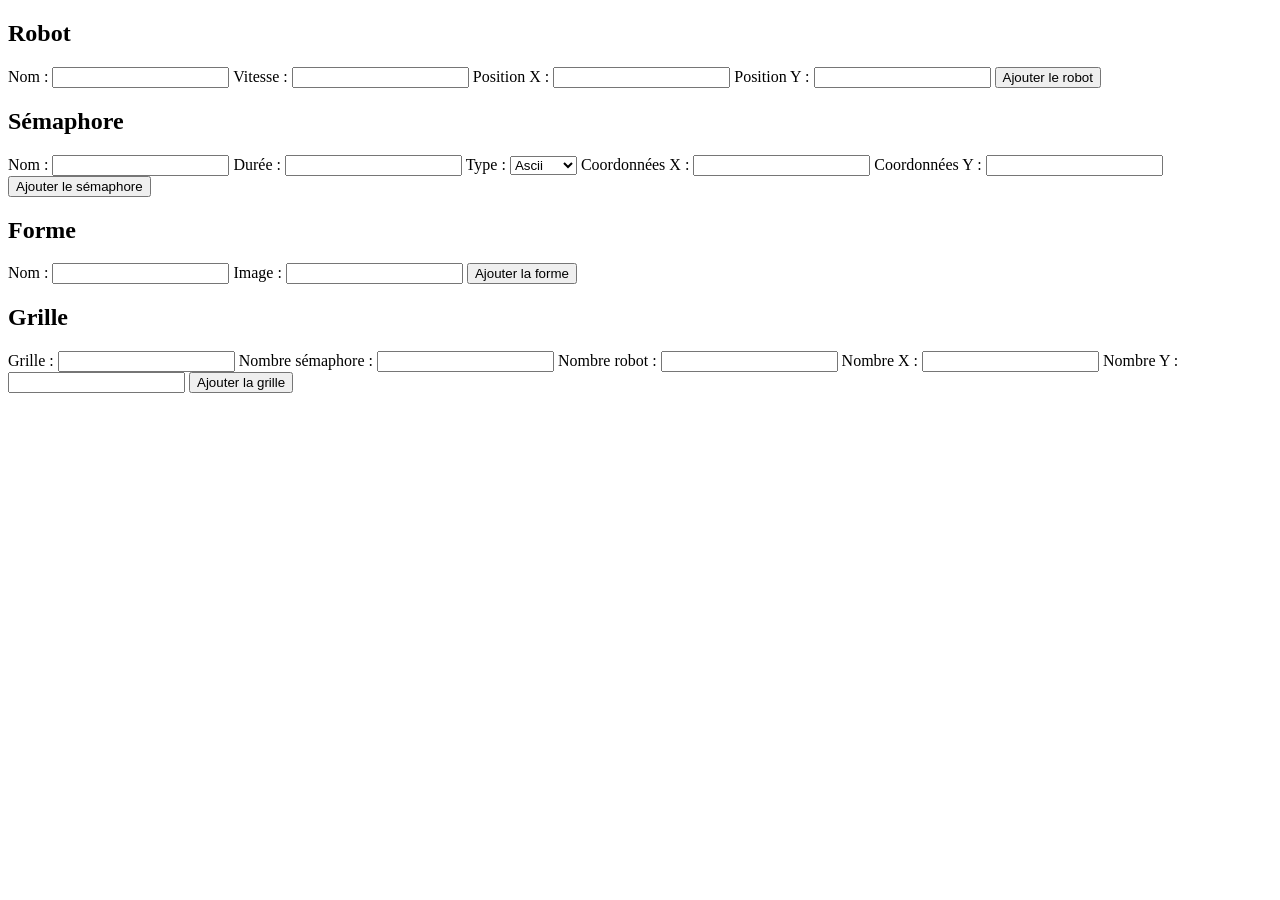
==== web_templates/index.html @ b02f9b23 "IHM TEMPLATES" ====
<!DOCTYPE html>
<html lang="fr">
<head>
    <meta charset="UTF-8">
    <meta name="viewport" content="width=device-width, initial-scale=1.0">
    <title>IHM</title>
</head>
<body>
    <section class="form-robot">
        <form method="post">
            <h1>Robot</h1>
            <label>Nom&nbsp;:
                <input name="submitted-robot-name" autocomplete="name" />
            </label>
            <label>Vitesse&nbsp;:
                <input name="submitted-vitesse" />
            </label>
            <label>Position X&nbsp;:
                <input name="submitted-posx" />
            </label>
            <label>Position Y&nbsp;:
                <input name="submitted-posy" />
            </label>
            <button type="submit">Ajouter le robot</button>
        </form>
    </section>

    <section class="form-semaphore">
        <form method="post">
            <h1>Sémaphore</h1>
            <label>Nom&nbsp;:
                <input name="submitted-semaphore-name" autocomplete="name" />
            </label>
            <label>Durée&nbsp;:
                <input name="submitted-duree" />
            </label>
            
            <label for="pet-select">Type&nbsp;:</label>
            <select name="pets" id="pet-select">
                <option value="dog">Ascii</option>
                <option value="cat">Tracant</option>
                <option value="hamster">Helice</option>
            </select>
            
            <label>Coordonnées X&nbsp;:
                <input name="submitted-coordx" />
            </label>
            <label>Coordonnées Y&nbsp;:
                <input name="submitted-coordy" />
            </label>
            <button type="submit">Ajouter le sémaphore</button>
        </form>
    </section>

    <section class="form-semaphore">
        <form method="post">
            <h1>Forme</h1>
            <label>Nom&nbsp;:
                <input name="submitted-image-name" autocomplete="name" />
            </label>
            <label>Image&nbsp;:
                <input name="submitted-image" />
            </label>
            <button type="submit">Ajouter la forme</button>
        </form>
    </section>

    <section class="form-semaphore">
        <form method="post">
            <h1>Grille</h1>
            <label>Grille&nbsp;:
                <input name="submitted-grille-name" autocomplete="name" />
            </label>
            <label>Nombre sémaphore&nbsp;:
                <input name="submitted-nombre-semaphore" />
            </label>
            <label>Nombre robot&nbsp;:
                <input name="submitted-nombre-robot" />
            </label>
            <label>Nombre X&nbsp;:
                <input name="submitted-nombre-x" />
            </label>
            <label>Nombre Y&nbsp;:
                <input name="submitted-nombre-y" />
            </label>
            <button type="submit">Ajouter la grille</button>
        </form>
    </section>
</body>
</html>
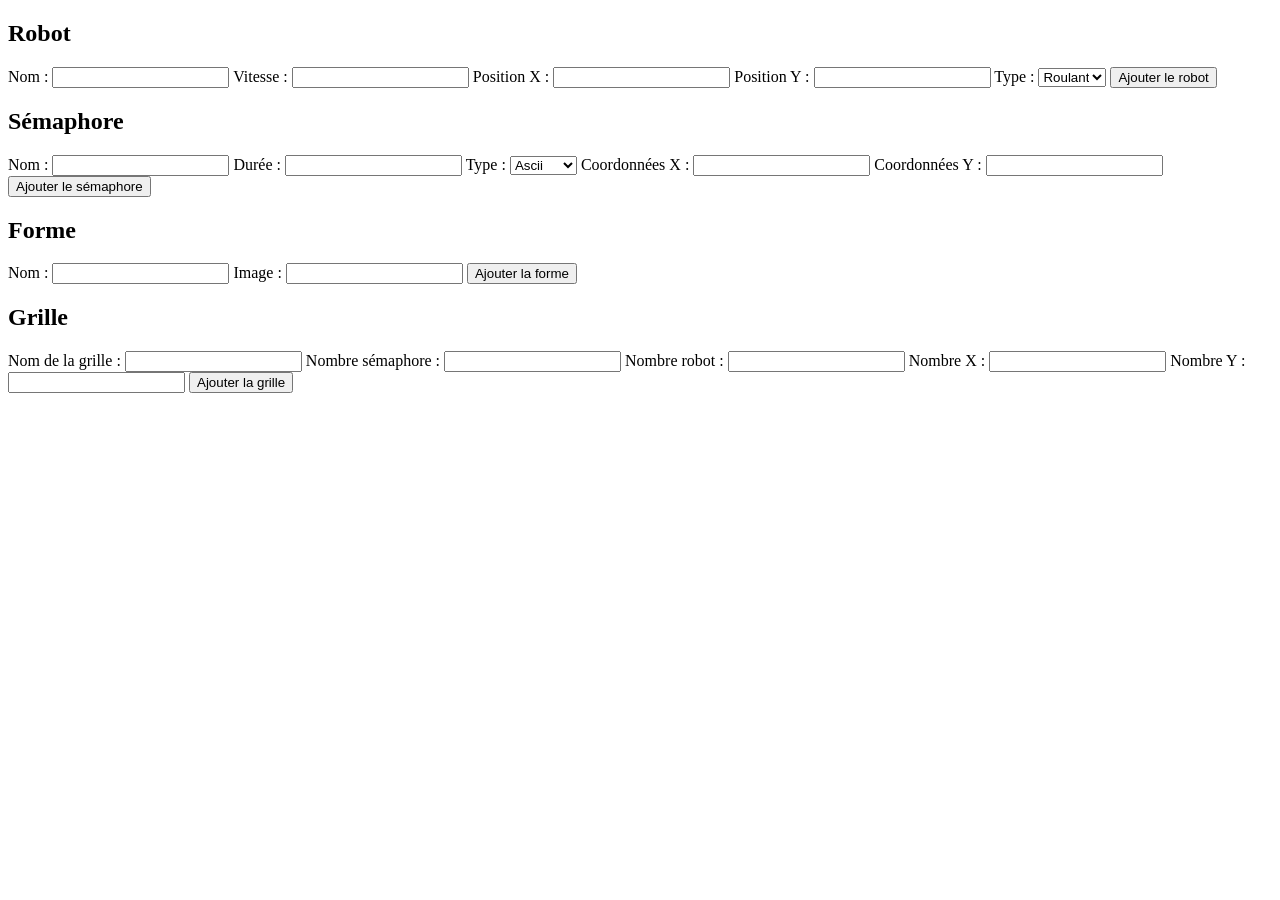
==== commit 6a07afca: "dhzudghz" ====
--- a/web_templates/index.html
+++ b/web_templates/index.html
@@ -1,87 +1,96 @@
-<!DOCTYPE html>
+    <!DOCTYPE html>
 <html lang="fr">
 <head>
     <meta charset="UTF-8">
     <meta name="viewport" content="width=device-width, initial-scale=1.0">
     <title>IHM</title>
+    <link rel="stylesheet" href="/style.css">
 </head>
 <body>
     <section class="form-robot">
-        <form method="post">
+        <form method="post" action="/api/ihm/add_robot">
             <h1>Robot</h1>
             <label>Nom&nbsp;:
-                <input name="submitted-robot-name" autocomplete="name" />
+                <input name="name" autocomplete="name" />
             </label>
             <label>Vitesse&nbsp;:
-                <input name="submitted-vitesse" />
+                <input name="speed" />
             </label>
             <label>Position X&nbsp;:
-                <input name="submitted-posx" />
+                <input name="position_x" />
             </label>
             <label>Position Y&nbsp;:
-                <input name="submitted-posy" />
+                <input name="position_y" />
             </label>
+
+            <label for="type-robot-select">Type&nbsp;:</label>
+            <select name="type" id="type-robot-select">
+                <option value="Roulant">Roulant</option>
+                <option value="Volant">Volant</option>
+                <option value="Sautant">Sautant</option>
+            </select>
+
             <button type="submit">Ajouter le robot</button>
         </form>
     </section>
 
     <section class="form-semaphore">
-        <form method="post">
+        <form method="post" action="/api/ihm/add_semaphore">
             <h1>Sémaphore</h1>
             <label>Nom&nbsp;:
-                <input name="submitted-semaphore-name" autocomplete="name" />
+                <input name="name" autocomplete="name" />
             </label>
             <label>Durée&nbsp;:
-                <input name="submitted-duree" />
+                <input name="duration" />
             </label>
-            
-            <label for="pet-select">Type&nbsp;:</label>
-            <select name="pets" id="pet-select">
-                <option value="dog">Ascii</option>
-                <option value="cat">Tracant</option>
-                <option value="hamster">Helice</option>
+
+            <label for="type-select">Type&nbsp;:</label>
+            <select name="type" id="type-select">
+                <option value="Ascii">Ascii</option>
+                <option value="Tracant">Tracant</option>
+                <option value="Helice">Helice</option>
             </select>
-            
+
             <label>Coordonnées X&nbsp;:
-                <input name="submitted-coordx" />
+                <input name="coord_x" />
             </label>
             <label>Coordonnées Y&nbsp;:
-                <input name="submitted-coordy" />
+                <input name="coord_y" />
             </label>
             <button type="submit">Ajouter le sémaphore</button>
         </form>
     </section>
 
-    <section class="form-semaphore">
-        <form method="post">
+    <section class="form-shape">
+        <form method="post" action="/api/ihm/add_shape">
             <h1>Forme</h1>
             <label>Nom&nbsp;:
-                <input name="submitted-image-name" autocomplete="name" />
+                <input name="name" autocomplete="name" />
             </label>
             <label>Image&nbsp;:
-                <input name="submitted-image" />
+                <input name="image" />
             </label>
             <button type="submit">Ajouter la forme</button>
         </form>
     </section>
 
-    <section class="form-semaphore">
-        <form method="post">
+    <section class="form-config">
+        <form method="post" action="/api/ihm/add_grille">
             <h1>Grille</h1>
-            <label>Grille&nbsp;:
-                <input name="submitted-grille-name" autocomplete="name" />
+            <label>Nom de la grille&nbsp;:
+                <input name="name" autocomplete="name" />
             </label>
             <label>Nombre sémaphore&nbsp;:
-                <input name="submitted-nombre-semaphore" />
+                <input name="nombre_semaphore" />
             </label>
             <label>Nombre robot&nbsp;:
-                <input name="submitted-nombre-robot" />
+                <input name="nombre_robot" />
             </label>
             <label>Nombre X&nbsp;:
-                <input name="submitted-nombre-x" />
+                <input name="nombre_x" />
             </label>
             <label>Nombre Y&nbsp;:
-                <input name="submitted-nombre-y" />
+                <input name="nombre_y" />
             </label>
             <button type="submit">Ajouter la grille</button>
         </form>
